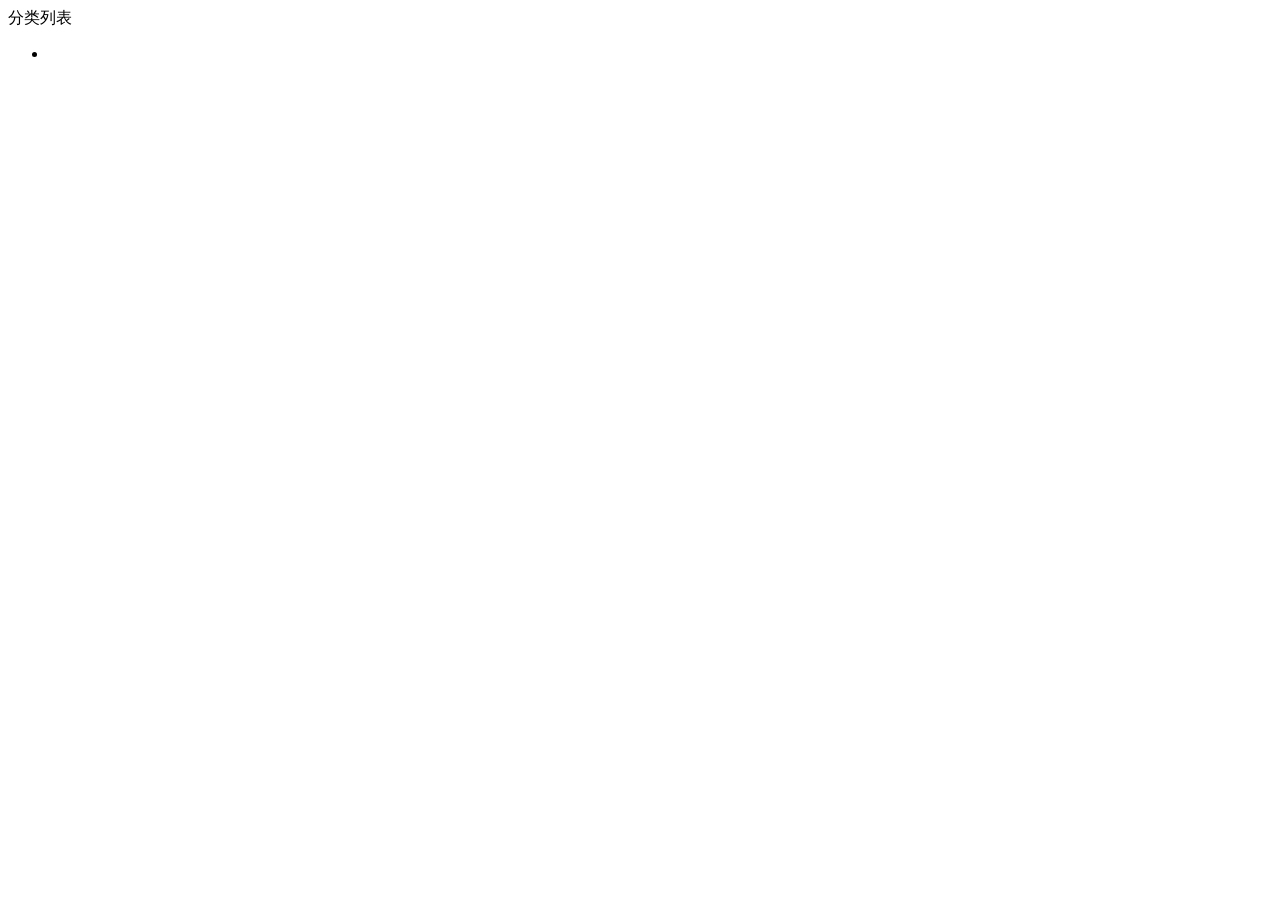
==== templates/categories.html @ f4eb84ce "add：首次提交" ====
<!DOCTYPE html>
<html
  xmlns:th="https://www.thymeleaf.org"
  th:replace="~{fragments/layout :: html(title='分类列表', content = ~{::content}, header = ~{fragments/header::content}, navbar = ~{}, ajaxscrolljs = ~{})}"
>
  <th:block th:fragment="content">
    <div class="nei_top"></div>
    <section class="post-loop">
      <div class="container">
        <div class="post-box">
          <div id="categories" class="mod-archive-name">分类列表</div>
            <ul class="mod-archive-list">
              <th:block th:each="category : ${categories}">
                <li>
                  <a th:href="@{${category.status?.permalink}}" rel="tag">
                    <th:block th:text="${category.spec?.displayName}"></th:block>
                    <span th:text="'(' + ${category.postCount} +')'"></span>
                  </a>
              </li>
              </th:block>
            </ul>
        </div>
      </div>
    </section>
  </th:block>
</html>
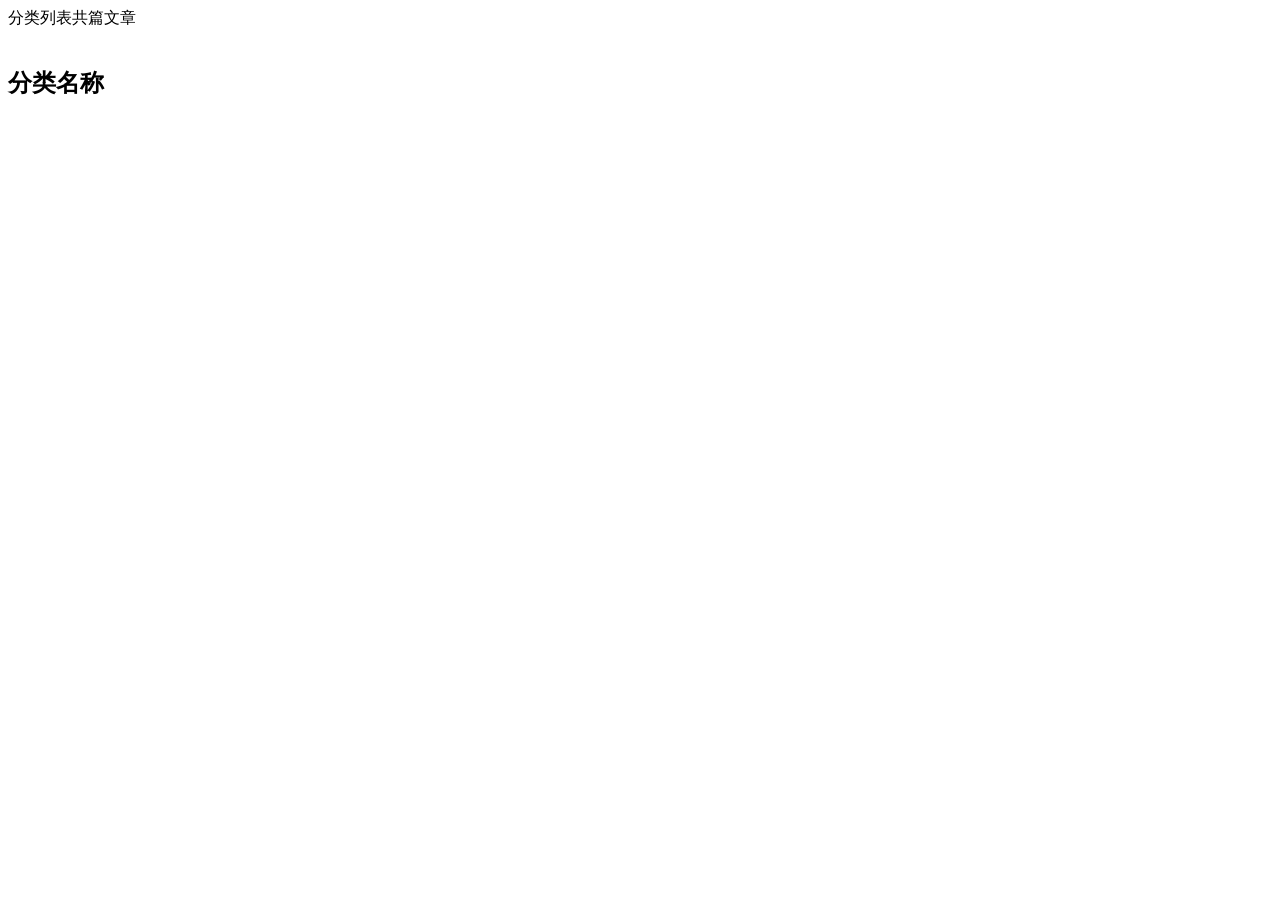
==== commit d59c1aff: "update：众多更新和优化" ====
--- a/templates/categories.html
+++ b/templates/categories.html
@@ -8,17 +8,28 @@
     <section class="post-loop">
       <div class="container">
         <div class="post-box">
-          <div id="categories" class="mod-archive-name">分类列表</div>
-            <ul class="mod-archive-list">
-              <th:block th:each="category : ${categories}">
-                <li>
-                  <a th:href="@{${category.status?.permalink}}" rel="tag">
-                    <th:block th:text="${category.spec?.displayName}"></th:block>
-                    <span th:text="'(' + ${category.postCount} +')'"></span>
-                  </a>
-              </li>
+          <div id="categories" class="mod-archive-name">分类列表<span class="count-badge"><i class="bi bi-file-earmark-text" aria-hidden="true"></i>共<span th:text="${siteStatsFinder.getStats().post}"></span>篇文章</span></div>
+
+          <div class="post_loop category-grid">
+            <th:block th:each="category : ${categories}">
+            <a class="post_list category_list category-card"
+               th:with="showCover=${not #strings.isEmpty(category.spec?.cover)}"
+               th:classappend="${showCover ? 'has-cover' : ''}"
+               th:href="@{${category.status?.permalink}}"
+               th:title="${category.spec?.displayName}">
+              <div class="category-count" th:text="${category.postCount}"></div>
+              <th:block th:if="${showCover}">
+              <div class="post_thumb">
+                <img th:src="@{${category.spec?.cover}}" th:alt="${category.spec?.displayName}" loading="lazy" />
+              </div>
               </th:block>
-            </ul>
+              <div class="post_text">
+                <h2 class="hover-target" th:text="${category.spec?.displayName}">分类名称</h2>
+             
+              </div>
+            </a>
+            </th:block>
+          </div>
         </div>
       </div>
     </section>
